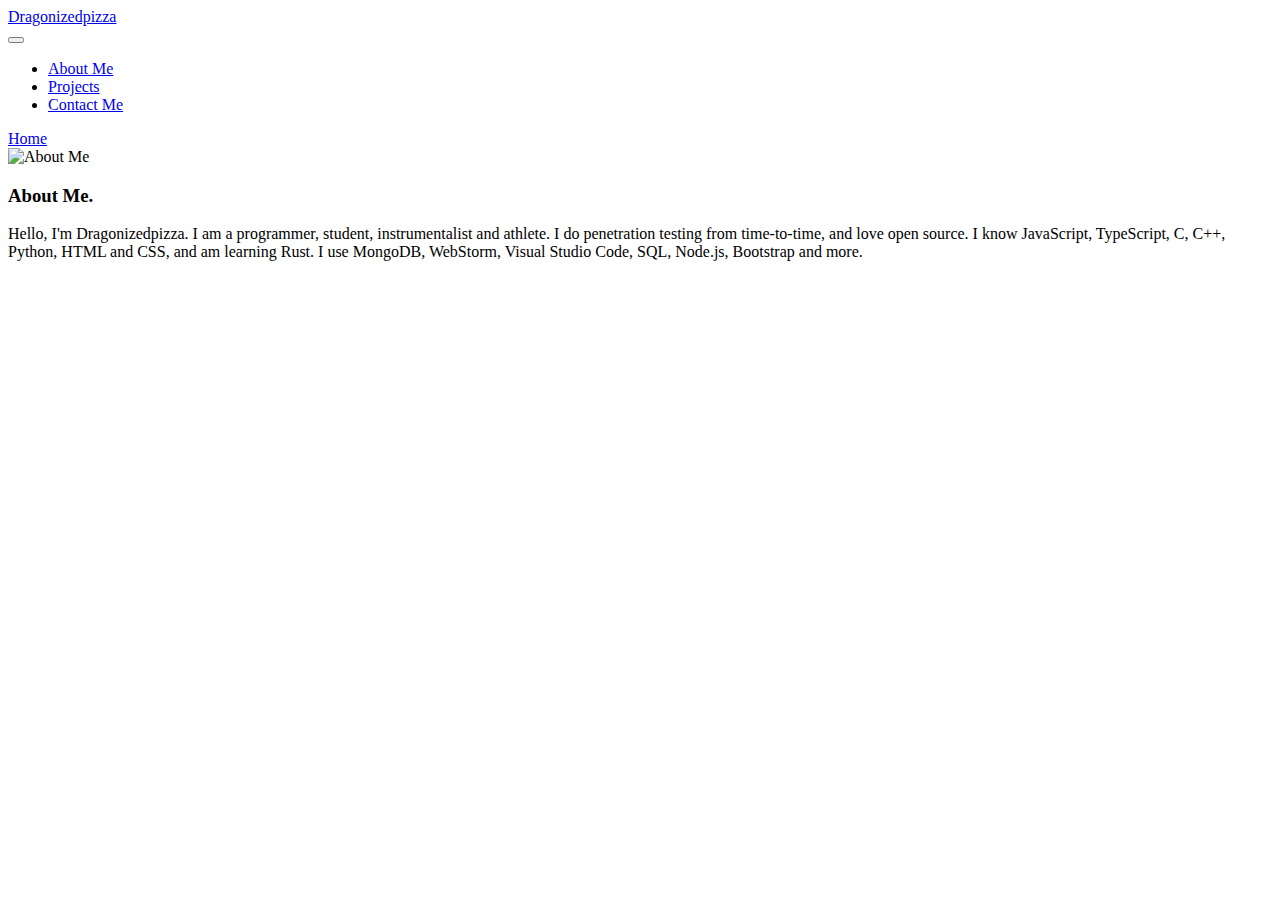
==== About.html @ d70309a0 "fix" ====
<!DOCTYPE html>
<html>
  <head>
    <meta name="description" content="Dragonizedpizza's website, including their about me, current projects and more." />

    <!-- Embed construction. -->

    <meta property="og:title" content="About Me | Dragonizedpizza">
    <meta property="og:description" content="Dragonizedpizza's website, including their about me, current projects and more.">
    <meta property="og:site_name" content="Dragonizedpizza.com">
    <link rel="shortcut icon" href="https://raw.githubusercontent.com/Dragonizedpizza/Dragonizedpizza/main/assets/Banner.jpg" type="image/x-icon">
    <meta property="og:image" content="https://raw.githubusercontent.com/Dragonizedpizza/Dragonizedpizza/main/assets/Banner.jpg">
    <meta property="og:image:width" content="3507">
    <meta property="og:image:height" content="947">
    <meta property="og:url" content="https://dragonizedpizza.com">
    <meta name="theme-color" content="#9d00ff">

    <!-- Over. -->
    <meta charset="UTF-8" />
    <meta http-equiv="X-UA-Compatible" content="IE=edge" />
    <meta name="generator" content="Dragonizedpizza.com" />
    <meta
      name="viewport"
      content="width=device-width, initial-scale=1, minimum-scale=1"
    />
    <link
      rel="shortcut icon"
      href="assets/images/logo.png"
      type="image/x-icon"
    />
    <meta name="description" content="" />

    <title>About</title>
    <link rel="stylesheet" href="assets/bootstrap/css/bootstrap.min.css" />
    <link rel="stylesheet" href="assets/bootstrap/css/bootstrap-grid.min.css" />
    <link
      rel="stylesheet"
      href="assets/bootstrap/css/bootstrap-reboot.min.css"
    />
    <link rel="stylesheet" href="assets/dropdown/css/style.css" />
    <link rel="stylesheet" href="assets/socicon/css/styles.css" />
    <link rel="stylesheet" href="assets/theme/css/style.css" />
    <link
      rel="preload"
      href="https://fonts.googleapis.com/css?family=Jost:100,200,300,400,500,600,700,800,900,100i,200i,300i,400i,500i,600i,700i,800i,900i&display=swap"
      as="style"
      onload="this.onload=null;this.rel='stylesheet'"
    />
    <noscript
      ><link
        rel="stylesheet"
        href="https://fonts.googleapis.com/css?family=Jost:100,200,300,400,500,600,700,800,900,100i,200i,300i,400i,500i,600i,700i,800i,900i&display=swap"
    /></noscript>
    <link
      rel="preload"
      as="style"
      href="assets/theme/css/additional.css"
    />
    <link
      rel="stylesheet"
      href="assets/theme/css/additional.css"
      type="text/css"
    />
  </head>
  <body>
    <section
      data-bs-version="5.1"
      class="menu menu2 cid-sIigfOzFpe"
      once="menu"
      id="menu2-9"
    >
      <nav class="navbar navbar-dropdown navbar-fixed-top navbar-expand-lg">
        <div class="container-fluid">
          <div class="navbar-brand">
            <span class="navbar-caption-wrap"
              ><a
                class="navbar-caption text-white display-7"
                href="https://dragonizedpizza.com"
                >Dragonizedpizza</a
              ></span
            >
          </div>
          <button
            class="navbar-toggler"
            type="button"
            data-toggle="collapse"
            data-bs-toggle="collapse"
            data-target="#navbarSupportedContent"
            data-bs-target="#navbarSupportedContent"
            aria-controls="navbarNavAltMarkup"
            aria-expanded="false"
            aria-label="Toggle navigation"
          >
            <div class="hamburger">
              <span></span>
              <span></span>
              <span></span>
              <span></span>
            </div>
          </button>
          <div class="collapse navbar-collapse" id="navbarSupportedContent">
            <ul class="navbar-nav nav-dropdown" data-app-modern-menu="true">
              <li class="nav-item">
                <a
                  class="nav-link link text-white text-primary display-4"
                  href="About.html"
                >
                  About Me</a
                >
              </li>
              <li class="nav-item">
                <a
                  class="nav-link link text-white text-primary display-4"
                  href="Projects.html"
                  >Projects</a
                >
              </li>
              <li class="nav-item">
                <a
                  class="nav-link link text-white text-primary display-4"
                  href="Contact.html"
                  >Contact Me</a
                >
              </li>
            </ul>

            <div class="navbar-buttons mbr-section-btn">
              <a class="btn btn-primary display-4" href="index.html">Home</a>
            </div>
          </div>
        </div>
      </nav>
    </section>

    <section data-bs-version="5.1" class="image1 cid-sIipXWTB4O" id="image1-a">
      <div class="container">
        <div class="row align-items-center">
          <div class="col-12 col-lg-8">
            <div class="image-wrapper">
              <img src="assets/images/mbr-1256x705.jpg" alt="About Me" />
              <p
                class="
                  mbr-description mbr-fonts-style
                  pt-2
                  align-center
                  display-4
                "
              ></p>
            </div>
          </div>
          <div class="col-12 col-lg">
            <div class="text-wrapper">
              <h3 class="mbr-section-title mbr-fonts-style mb-3 display-5">
                <strong>About Me.</strong>
              </h3>
              <p class="mbr-text mbr-fonts-style display-7">
                Hello, I'm Dragonizedpizza. I am a programmer, student,
                instrumentalist and athlete. I do penetration testing from
                time-to-time, and love open source. I know JavaScript, TypeScript, C, C++,
                Python, HTML and CSS, and am learning Rust. I use MongoDB,
                WebStorm, Visual Studio Code, SQL, Node.js, Bootstrap and more.
              </p>
            </div>
          </div>
        </div>
      </div>
    </section>
    <section
      style="
        background-color: #fff;
        font-family: -apple-system, BlinkMacSystemFont, 'Segoe UI', 'Roboto',
          'Helvetica Neue', Arial, sans-serif;
        color: #aaa;
        font-size: 12px;
        padding: 0;
        align-items: center;
        display: flex;
      "
    >
    </section>
    <script src="assets/bootstrap/js/bootstrap.bundle.min.js"></script>
    <script src="assets/smoothscroll/smooth-scroll.js"></script>
    <script src="assets/ytplayer/index.js"></script>
    <script src="assets/dropdown/js/navbar-dropdown.js"></script>
    <script src="assets/theme/js/script.js"></script>
  </body>
</html>
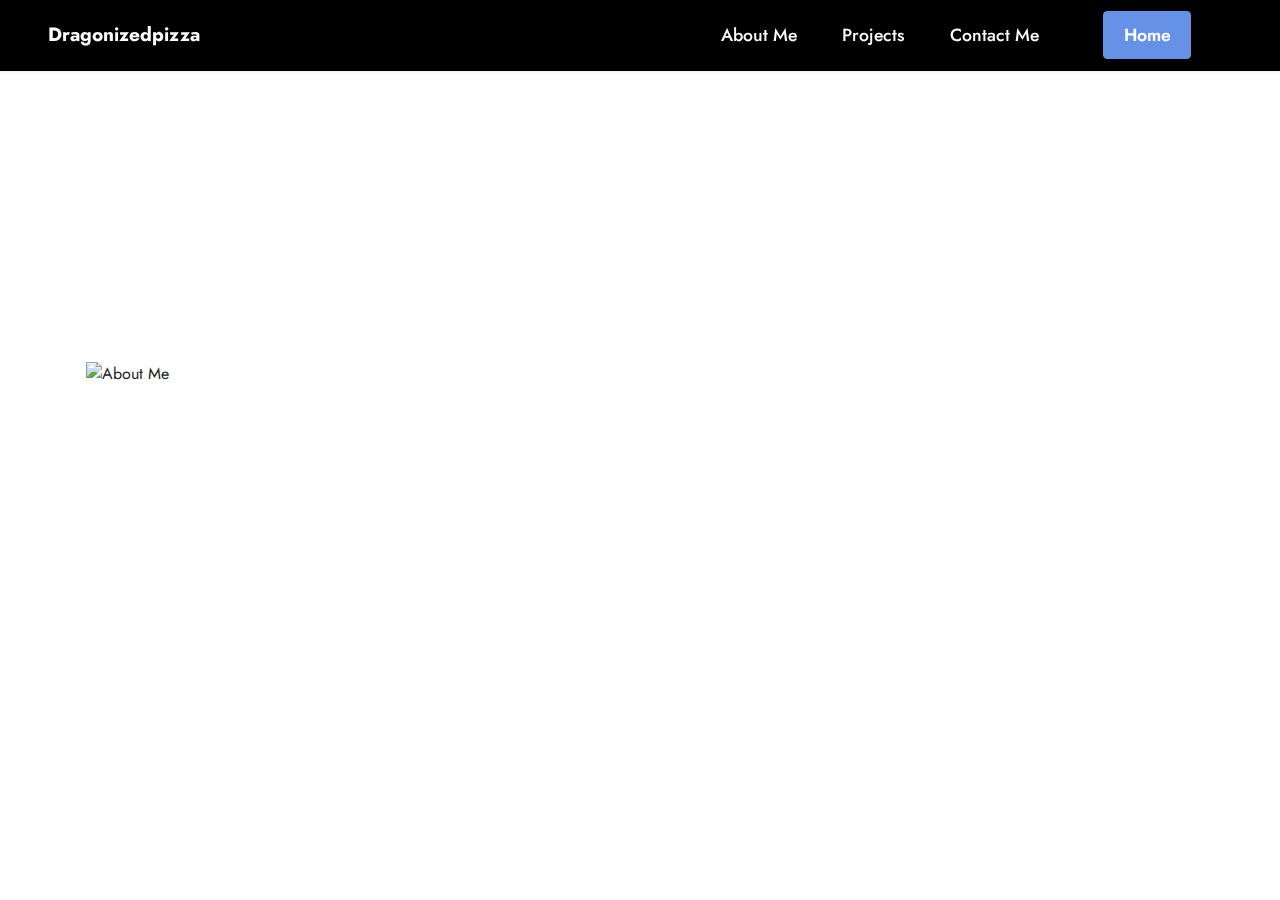
==== commit 79548d2a: "fix" ====
--- a/About.html
+++ b/About.html
@@ -1,187 +1,240 @@
 <!DOCTYPE html>
 <html>
-  <head>
-    <meta name="description" content="Dragonizedpizza's website, including their about me, current projects and more." />
-
-    <!-- Embed construction. -->
-
-    <meta property="og:title" content="About Me | Dragonizedpizza">
-    <meta property="og:description" content="Dragonizedpizza's website, including their about me, current projects and more.">
-    <meta property="og:site_name" content="Dragonizedpizza.com">
-    <link rel="shortcut icon" href="https://raw.githubusercontent.com/Dragonizedpizza/Dragonizedpizza/main/assets/Banner.jpg" type="image/x-icon">
-    <meta property="og:image" content="https://raw.githubusercontent.com/Dragonizedpizza/Dragonizedpizza/main/assets/Banner.jpg">
-    <meta property="og:image:width" content="3507">
-    <meta property="og:image:height" content="947">
-    <meta property="og:url" content="https://dragonizedpizza.com">
-    <meta name="theme-color" content="#9d00ff">
-
-    <!-- Over. -->
-    <meta charset="UTF-8" />
-    <meta http-equiv="X-UA-Compatible" content="IE=edge" />
-    <meta name="generator" content="Dragonizedpizza.com" />
-    <meta
-      name="viewport"
-      content="width=device-width, initial-scale=1, minimum-scale=1"
-    />
-    <link
-      rel="shortcut icon"
-      href="assets/images/logo.png"
-      type="image/x-icon"
-    />
-    <meta name="description" content="" />
-
-    <title>About</title>
-    <link rel="stylesheet" href="assets/bootstrap/css/bootstrap.min.css" />
-    <link rel="stylesheet" href="assets/bootstrap/css/bootstrap-grid.min.css" />
-    <link
-      rel="stylesheet"
-      href="assets/bootstrap/css/bootstrap-reboot.min.css"
-    />
-    <link rel="stylesheet" href="assets/dropdown/css/style.css" />
-    <link rel="stylesheet" href="assets/socicon/css/styles.css" />
-    <link rel="stylesheet" href="assets/theme/css/style.css" />
-    <link
-      rel="preload"
-      href="https://fonts.googleapis.com/css?family=Jost:100,200,300,400,500,600,700,800,900,100i,200i,300i,400i,500i,600i,700i,800i,900i&display=swap"
-      as="style"
-      onload="this.onload=null;this.rel='stylesheet'"
-    />
-    <noscript
-      ><link
-        rel="stylesheet"
-        href="https://fonts.googleapis.com/css?family=Jost:100,200,300,400,500,600,700,800,900,100i,200i,300i,400i,500i,600i,700i,800i,900i&display=swap"
-    /></noscript>
-    <link
-      rel="preload"
-      as="style"
-      href="assets/theme/css/additional.css"
-    />
-    <link
-      rel="stylesheet"
-      href="assets/theme/css/additional.css"
-      type="text/css"
-    />
-  </head>
-  <body>
-    <section
-      data-bs-version="5.1"
-      class="menu menu2 cid-sIigfOzFpe"
-      once="menu"
-      id="menu2-9"
-    >
-      <nav class="navbar navbar-dropdown navbar-fixed-top navbar-expand-lg">
-        <div class="container-fluid">
-          <div class="navbar-brand">
-            <span class="navbar-caption-wrap"
-              ><a
-                class="navbar-caption text-white display-7"
-                href="https://dragonizedpizza.com"
-                >Dragonizedpizza</a
-              ></span
-            >
-          </div>
-          <button
-            class="navbar-toggler"
-            type="button"
-            data-toggle="collapse"
-            data-bs-toggle="collapse"
-            data-target="#navbarSupportedContent"
-            data-bs-target="#navbarSupportedContent"
-            aria-controls="navbarNavAltMarkup"
-            aria-expanded="false"
-            aria-label="Toggle navigation"
-          >
-            <div class="hamburger">
-              <span></span>
-              <span></span>
-              <span></span>
-              <span></span>
-            </div>
-          </button>
-          <div class="collapse navbar-collapse" id="navbarSupportedContent">
-            <ul class="navbar-nav nav-dropdown" data-app-modern-menu="true">
-              <li class="nav-item">
-                <a
-                  class="nav-link link text-white text-primary display-4"
-                  href="About.html"
-                >
-                  About Me</a
-                >
-              </li>
-              <li class="nav-item">
-                <a
-                  class="nav-link link text-white text-primary display-4"
-                  href="Projects.html"
-                  >Projects</a
-                >
-              </li>
-              <li class="nav-item">
-                <a
-                  class="nav-link link text-white text-primary display-4"
-                  href="Contact.html"
-                  >Contact Me</a
-                >
-              </li>
-            </ul>
-
-            <div class="navbar-buttons mbr-section-btn">
-              <a class="btn btn-primary display-4" href="index.html">Home</a>
-            </div>
-          </div>
-        </div>
-      </nav>
-    </section>
-
-    <section data-bs-version="5.1" class="image1 cid-sIipXWTB4O" id="image1-a">
-      <div class="container">
-        <div class="row align-items-center">
-          <div class="col-12 col-lg-8">
-            <div class="image-wrapper">
-              <img src="assets/images/mbr-1256x705.jpg" alt="About Me" />
-              <p
-                class="
-                  mbr-description mbr-fonts-style
-                  pt-2
-                  align-center
-                  display-4
-                "
-              ></p>
-            </div>
-          </div>
-          <div class="col-12 col-lg">
-            <div class="text-wrapper">
-              <h3 class="mbr-section-title mbr-fonts-style mb-3 display-5">
-                <strong>About Me.</strong>
-              </h3>
-              <p class="mbr-text mbr-fonts-style display-7">
-                Hello, I'm Dragonizedpizza. I am a programmer, student,
-                instrumentalist and athlete. I do penetration testing from
-                time-to-time, and love open source. I know JavaScript, TypeScript, C, C++,
-                Python, HTML and CSS, and am learning Rust. I use MongoDB,
-                WebStorm, Visual Studio Code, SQL, Node.js, Bootstrap and more.
-              </p>
-            </div>
-          </div>
-        </div>
-      </div>
-    </section>
-    <section
-      style="
-        background-color: #fff;
-        font-family: -apple-system, BlinkMacSystemFont, 'Segoe UI', 'Roboto',
-          'Helvetica Neue', Arial, sans-serif;
-        color: #aaa;
-        font-size: 12px;
-        padding: 0;
-        align-items: center;
-        display: flex;
-      "
-    >
-    </section>
-    <script src="assets/bootstrap/js/bootstrap.bundle.min.js"></script>
-    <script src="assets/smoothscroll/smooth-scroll.js"></script>
-    <script src="assets/ytplayer/index.js"></script>
-    <script src="assets/dropdown/js/navbar-dropdown.js"></script>
-    <script src="assets/theme/js/script.js"></script>
-  </body>
+	<head>
+		<meta
+			name="description"
+			content="Dragonizedpizza's website, including their about me, current projects and more."
+		/>
+
+		<!-- Embed construction. -->
+
+		<meta property="og:title" content="About Me | Dragonizedpizza" />
+		<meta
+			property="og:description"
+			content="Dragonizedpizza's website, including their about me, current projects and more."
+		/>
+		<meta property="og:site_name" content="Dragonizedpizza.com" />
+		<link
+			rel="shortcut icon"
+			href="https://raw.githubusercontent.com/Dragonizedpizza/Dragonizedpizza/main/assets/Banner.jpg"
+			type="image/x-icon"
+		/>
+		<meta
+			property="og:image"
+			content="https://raw.githubusercontent.com/Dragonizedpizza/Dragonizedpizza/main/assets/Banner.jpg"
+		/>
+		<meta property="og:image:width" content="3507" />
+		<meta property="og:image:height" content="947" />
+		<meta property="og:url" content="https://dragonizedpizza.com" />
+		<meta name="theme-color" content="#9d00ff" />
+
+		<!-- Over. -->
+		<meta charset="UTF-8" />
+		<meta http-equiv="X-UA-Compatible" content="IE=edge" />
+		<meta name="generator" content="Dragonizedpizza.com" />
+		<meta
+			name="viewport"
+			content="width=device-width, initial-scale=1, minimum-scale=1"
+		/>
+		<link
+			rel="shortcut icon"
+			href="assets/images/logo.png"
+			type="image/x-icon"
+		/>
+		<meta name="description" content="" />
+
+		<title>About</title>
+		<link rel="stylesheet" href="assets/bootstrap/css/bootstrap.min.css" />
+		<link
+			rel="stylesheet"
+			href="assets/bootstrap/css/bootstrap-grid.min.css"
+		/>
+		<link
+			rel="stylesheet"
+			href="assets/bootstrap/css/bootstrap-reboot.min.css"
+		/>
+		<link rel="stylesheet" href="assets/dropdown/css/style.css" />
+		<link rel="stylesheet" href="assets/socicon/css/styles.css" />
+		<link rel="stylesheet" href="assets/theme/css/style.css" />
+		<link
+			rel="preload"
+			href="https://fonts.googleapis.com/css?family=Jost:100,200,300,400,500,600,700,800,900,100i,200i,300i,400i,500i,600i,700i,800i,900i&display=swap"
+			as="style"
+			onload="this.onload=null;this.rel='stylesheet'"
+		/>
+		<noscript
+			><link
+				rel="stylesheet"
+				href="https://fonts.googleapis.com/css?family=Jost:100,200,300,400,500,600,700,800,900,100i,200i,300i,400i,500i,600i,700i,800i,900i&display=swap"
+		/></noscript>
+		<link rel="preload" as="style" href="assets/theme/css/additional.css" />
+		<link
+			rel="stylesheet"
+			href="assets/theme/css/additional.css"
+			type="text/css"
+		/>
+	</head>
+	<body>
+		<section
+			data-bs-version="5.1"
+			class="menu menu2 cid-sIigfOzFpe"
+			once="menu"
+			id="menu2-9"
+		>
+			<nav
+				class="navbar navbar-dropdown navbar-fixed-top navbar-expand-lg"
+			>
+				<div class="container-fluid">
+					<div class="navbar-brand">
+						<span class="navbar-caption-wrap"
+							><a
+								class="navbar-caption text-white display-7"
+								href="https://dragonizedpizza.com"
+								>Dragonizedpizza</a
+							></span
+						>
+					</div>
+					<button
+						class="navbar-toggler"
+						type="button"
+						data-toggle="collapse"
+						data-bs-toggle="collapse"
+						data-target="#navbarSupportedContent"
+						data-bs-target="#navbarSupportedContent"
+						aria-controls="navbarNavAltMarkup"
+						aria-expanded="false"
+						aria-label="Toggle navigation"
+					>
+						<div class="hamburger">
+							<span></span>
+							<span></span>
+							<span></span>
+							<span></span>
+						</div>
+					</button>
+					<div
+						class="collapse navbar-collapse"
+						id="navbarSupportedContent"
+					>
+						<ul
+							class="navbar-nav nav-dropdown"
+							data-app-modern-menu="true"
+						>
+							<li class="nav-item">
+								<a
+									class="
+										nav-link
+										link
+										text-white text-primary
+										display-4
+									"
+									href="About.html"
+								>
+									About Me</a
+								>
+							</li>
+							<li class="nav-item">
+								<a
+									class="
+										nav-link
+										link
+										text-white text-primary
+										display-4
+									"
+									href="Projects.html"
+									>Projects</a
+								>
+							</li>
+							<li class="nav-item">
+								<a
+									class="
+										nav-link
+										link
+										text-white text-primary
+										display-4
+									"
+									href="Contact.html"
+									>Contact Me</a
+								>
+							</li>
+						</ul>
+
+						<div class="navbar-buttons mbr-section-btn">
+							<a
+								class="btn btn-primary display-4"
+								href="index.html"
+								>Home</a
+							>
+						</div>
+					</div>
+				</div>
+			</nav>
+		</section>
+
+		<section
+			data-bs-version="5.1"
+			class="image1 cid-sIipXWTB4O"
+			id="image1-a"
+		>
+			<div class="container">
+				<div class="row align-items-center">
+					<div class="col-12 col-lg-8">
+						<div class="image-wrapper">
+							<img
+								src="assets/images/mbr-1256x705.jpg"
+								alt="About Me"
+							/>
+							<p
+								class="
+									mbr-description mbr-fonts-style
+									pt-2
+									align-center
+									display-4
+								"
+							></p>
+						</div>
+					</div>
+					<div class="col-12 col-lg">
+						<div class="text-wrapper">
+							<h3
+								class="
+									mbr-section-title mbr-fonts-style
+									mb-3
+									display-5
+								"
+							>
+								<strong>About Me.</strong>
+							</h3>
+							<p class="mbr-text mbr-fonts-style display-7">
+								Hello, I'm Dragonizedpizza. I am a programmer,
+								student, instrumentalist and athlete. I do
+								penetration testing from time-to-time, and love
+								open source. I know JavaScript, TypeScript, C,
+								C++, Python, HTML and CSS, and am learning Rust.
+								I use MongoDB, WebStorm, Visual Studio Code,
+								SQL, Node.js, Bootstrap and more.
+							</p>
+						</div>
+					</div>
+				</div>
+			</div>
+		</section>
+		<section
+			style="
+				background-color: #fff;
+				font-family: -apple-system, BlinkMacSystemFont, 'Segoe UI',
+					'Roboto', 'Helvetica Neue', Arial, sans-serif;
+				color: #aaa;
+				font-size: 12px;
+				padding: 0;
+				align-items: center;
+				display: flex;
+			"
+		></section>
+		<script src="assets/bootstrap/js/bootstrap.bundle.min.js"></script>
+		<script src="assets/smoothscroll/smooth-scroll.js"></script>
+		<script src="assets/ytplayer/index.js"></script>
+		<script src="assets/dropdown/js/navbar-dropdown.js"></script>
+		<script src="assets/theme/js/script.js"></script>
+	</body>
 </html>
--- a/assets/dropdown/css/style.css
+++ b/assets/dropdown/css/style.css
@@ -0,0 +1,329 @@
+.navbar-dropdown {
+	left: 0;
+	padding: 0;
+	position: absolute;
+	right: 0;
+	top: 0;
+	transition: all 0.45s ease;
+	z-index: 1030;
+	background: #282828;
+}
+.navbar-dropdown .navbar-logo {
+	margin-right: 0.8rem;
+	transition: margin 0.3s ease-in-out;
+	vertical-align: middle;
+}
+.navbar-dropdown .navbar-logo img {
+	height: 3.125rem;
+	transition: all 0.3s ease-in-out;
+}
+.navbar-dropdown .navbar-logo.mbr-iconfont {
+	font-size: 3.125rem;
+	line-height: 3.125rem;
+}
+.navbar-dropdown .navbar-caption {
+	font-weight: 700;
+	white-space: normal;
+	vertical-align: -4px;
+	line-height: 3.125rem !important;
+}
+.navbar-dropdown .navbar-caption,
+.navbar-dropdown .navbar-caption:hover {
+	color: inherit;
+	text-decoration: none;
+}
+.navbar-dropdown .mbr-iconfont + .navbar-caption {
+	vertical-align: -1px;
+}
+.navbar-dropdown.navbar-fixed-top {
+	position: fixed;
+}
+.navbar-dropdown .navbar-brand span {
+	vertical-align: -4px;
+}
+.navbar-dropdown.bg-color.transparent {
+	background: none;
+}
+.navbar-dropdown.navbar-short .navbar-brand {
+	padding: 0.625rem 0;
+}
+.navbar-dropdown.navbar-short .navbar-brand span {
+	vertical-align: -1px;
+}
+.navbar-dropdown.navbar-short .navbar-caption {
+	line-height: 2.375rem !important;
+	vertical-align: -2px;
+}
+.navbar-dropdown.navbar-short .navbar-logo {
+	margin-right: 0.5rem;
+}
+.navbar-dropdown.navbar-short .navbar-logo img {
+	height: 2.375rem;
+}
+.navbar-dropdown.navbar-short .navbar-logo.mbr-iconfont {
+	font-size: 2.375rem;
+	line-height: 2.375rem;
+}
+.navbar-dropdown.navbar-short .mbr-table-cell {
+	height: 3.625rem;
+}
+.navbar-dropdown .navbar-close {
+	left: 0.6875rem;
+	position: fixed;
+	top: 0.75rem;
+	z-index: 1000;
+}
+.navbar-dropdown .hamburger-icon {
+	content: "";
+	display: inline-block;
+	vertical-align: middle;
+	width: 16px;
+	-webkit-box-shadow: 0 -6px 0 1px #282828, 0 0 0 1px #282828,
+		0 6px 0 1px #282828;
+	-moz-box-shadow: 0 -6px 0 1px #282828, 0 0 0 1px #282828,
+		0 6px 0 1px #282828;
+	box-shadow: 0 -6px 0 1px #282828, 0 0 0 1px #282828, 0 6px 0 1px #282828;
+}
+
+.dropdown-menu .dropdown-toggle[data-toggle="dropdown-submenu"]::after {
+	border-bottom: 0.35em solid transparent;
+	border-left: 0.35em solid;
+	border-right: 0;
+	border-top: 0.35em solid transparent;
+	margin-left: 0.3rem;
+}
+
+.dropdown-menu .dropdown-item:focus {
+	outline: 0;
+}
+
+.nav-dropdown {
+	font-size: 0.75rem;
+	font-weight: 500;
+	height: auto !important;
+}
+.nav-dropdown .nav-btn {
+	padding-left: 1rem;
+}
+.nav-dropdown .link {
+	margin: 0.667em 1.667em;
+	font-weight: 500;
+	padding: 0;
+	transition: color 0.2s ease-in-out;
+}
+.nav-dropdown .link.dropdown-toggle {
+	margin-right: 2.583em;
+}
+.nav-dropdown .link.dropdown-toggle::after {
+	margin-left: 0.25rem;
+	border-top: 0.35em solid;
+	border-right: 0.35em solid transparent;
+	border-left: 0.35em solid transparent;
+	border-bottom: 0;
+}
+.nav-dropdown .link.dropdown-toggle[aria-expanded="true"] {
+	margin: 0;
+	padding: 0.667em 3.263em 0.667em 1.667em;
+}
+.nav-dropdown .link::after,
+.nav-dropdown .dropdown-item::after {
+	color: inherit;
+}
+.nav-dropdown .btn {
+	font-size: 0.75rem;
+	font-weight: 700;
+	letter-spacing: 0;
+	margin-bottom: 0;
+	padding-left: 1.25rem;
+	padding-right: 1.25rem;
+}
+.nav-dropdown .dropdown-menu {
+	border-radius: 0;
+	border: 0;
+	left: 0;
+	margin: 0;
+	padding-bottom: 1.25rem;
+	padding-top: 1.25rem;
+	position: relative;
+}
+.nav-dropdown .dropdown-submenu {
+	margin-left: 0.125rem;
+	top: 0;
+}
+.nav-dropdown .dropdown-item {
+	font-weight: 500;
+	line-height: 2;
+	padding: 0.3846em 4.615em 0.3846em 1.5385em;
+	position: relative;
+	transition: color 0.2s ease-in-out, background-color 0.2s ease-in-out;
+}
+.nav-dropdown .dropdown-item::after {
+	margin-top: -0.3077em;
+	position: absolute;
+	right: 1.1538em;
+	top: 50%;
+}
+.nav-dropdown .dropdown-item:focus,
+.nav-dropdown .dropdown-item:hover {
+	background: none;
+}
+
+@media (max-width: 767px) {
+	.nav-dropdown.navbar-toggleable-sm {
+		bottom: 0;
+		display: none;
+		left: 0;
+		overflow-x: hidden;
+		position: fixed;
+		top: 0;
+		transform: translateX(-100%);
+		-ms-transform: translateX(-100%);
+		-webkit-transform: translateX(-100%);
+		width: 18.75rem;
+		z-index: 999;
+	}
+}
+.nav-dropdown.navbar-toggleable-xl {
+	bottom: 0;
+	display: none;
+	left: 0;
+	overflow-x: hidden;
+	position: fixed;
+	top: 0;
+	transform: translateX(-100%);
+	-ms-transform: translateX(-100%);
+	-webkit-transform: translateX(-100%);
+	width: 18.75rem;
+	z-index: 999;
+}
+
+.nav-dropdown-sm {
+	display: block !important;
+	overflow-x: hidden;
+	overflow: auto;
+	padding-top: 3.875rem;
+}
+.nav-dropdown-sm::after {
+	content: "";
+	display: block;
+	height: 3rem;
+	width: 100%;
+}
+.nav-dropdown-sm.collapse.in ~ .navbar-close {
+	display: block !important;
+}
+.nav-dropdown-sm.collapsing,
+.nav-dropdown-sm.collapse.in {
+	transform: translateX(0);
+	-ms-transform: translateX(0);
+	-webkit-transform: translateX(0);
+	transition: all 0.25s ease-out;
+	-webkit-transition: all 0.25s ease-out;
+	background: #282828;
+}
+.nav-dropdown-sm.collapsing[aria-expanded="false"] {
+	transform: translateX(-100%);
+	-ms-transform: translateX(-100%);
+	-webkit-transform: translateX(-100%);
+}
+.nav-dropdown-sm .nav-item {
+	display: block;
+	margin-left: 0 !important;
+	padding-left: 0;
+}
+.nav-dropdown-sm .link,
+.nav-dropdown-sm .dropdown-item {
+	border-top: 1px dotted rgba(255, 255, 255, 0.1);
+	font-size: 0.8125rem;
+	line-height: 1.6;
+	margin: 0 !important;
+	padding: 0.875rem 2.4rem 0.875rem 1.5625rem !important;
+	position: relative;
+	white-space: normal;
+}
+.nav-dropdown-sm .link:focus,
+.nav-dropdown-sm .link:hover,
+.nav-dropdown-sm .dropdown-item:focus,
+.nav-dropdown-sm .dropdown-item:hover {
+	background: rgba(0, 0, 0, 0.2) !important;
+	color: #c0a375;
+}
+.nav-dropdown-sm .nav-btn {
+	position: relative;
+	padding: 1.5625rem 1.5625rem 0 1.5625rem;
+}
+.nav-dropdown-sm .nav-btn::before {
+	border-top: 1px dotted rgba(255, 255, 255, 0.1);
+	content: "";
+	left: 0;
+	position: absolute;
+	top: 0;
+	width: 100%;
+}
+.nav-dropdown-sm .nav-btn + .nav-btn {
+	padding-top: 0.625rem;
+}
+.nav-dropdown-sm .nav-btn + .nav-btn::before {
+	display: none;
+}
+.nav-dropdown-sm .btn {
+	padding: 0.625rem 0;
+}
+.nav-dropdown-sm .dropdown-toggle[data-toggle="dropdown-submenu"]::after {
+	margin-left: 0.25rem;
+	border-top: 0.35em solid;
+	border-right: 0.35em solid transparent;
+	border-left: 0.35em solid transparent;
+	border-bottom: 0;
+}
+.nav-dropdown-sm
+	.dropdown-toggle[data-toggle="dropdown-submenu"][aria-expanded="true"]::after {
+	border-top: 0;
+	border-right: 0.35em solid transparent;
+	border-left: 0.35em solid transparent;
+	border-bottom: 0.35em solid;
+}
+.nav-dropdown-sm .dropdown-menu {
+	margin: 0;
+	padding: 0;
+	position: relative;
+	top: 0;
+	left: 0;
+	width: 100%;
+	border: 0;
+	float: none;
+	border-radius: 0;
+	background: none;
+}
+.nav-dropdown-sm .dropdown-submenu {
+	left: 100%;
+	margin-left: 0.125rem;
+	margin-top: -1.25rem;
+	top: 0;
+}
+
+.navbar-toggleable-sm .nav-dropdown .dropdown-menu {
+	position: absolute;
+}
+
+.navbar-toggleable-sm .nav-dropdown .dropdown-submenu {
+	left: 100%;
+	margin-left: 0.125rem;
+	margin-top: -1.25rem;
+	top: 0;
+}
+
+.navbar-toggleable-sm.opened .nav-dropdown .dropdown-menu {
+	position: relative;
+}
+
+.navbar-toggleable-sm.opened .nav-dropdown .dropdown-submenu {
+	left: 0;
+	margin-left: 00rem;
+	margin-top: 0rem;
+	top: 0;
+}
+
+.is-builder .nav-dropdown.collapsing {
+	transition: none !important;
+}
--- a/assets/socicon/css/styles.css
+++ b/assets/socicon/css/styles.css
@@ -0,0 +1,935 @@
+@charset "UTF-8";
+
+@font-face {
+	font-family: "Socicon";
+	src: url("../fonts/socicon.eot");
+	src: url("../fonts/socicon.eot?#iefix") format("embedded-opentype"),
+		url("../fonts/socicon.woff2") format("woff2"),
+		url("../fonts/socicon.ttf") format("truetype"),
+		url("../fonts/socicon.woff") format("woff"),
+		url("../fonts/socicon.svg#socicon") format("svg");
+	font-weight: normal;
+	font-style: normal;
+	font-display: swap;
+}
+
+[data-icon]:before {
+	font-family: "socicon" !important;
+	content: attr(data-icon);
+	font-style: normal !important;
+	font-weight: normal !important;
+	font-variant: normal !important;
+	text-transform: none !important;
+	speak: none;
+	line-height: 1;
+	-webkit-font-smoothing: antialiased;
+	-moz-osx-font-smoothing: grayscale;
+}
+
+[class^="socicon-"],
+[class*=" socicon-"] {
+	/* use !important to prevent issues with browser extensions that change fonts */
+	font-family: "Socicon" !important;
+	speak: none;
+	font-style: normal;
+	font-weight: normal;
+	font-variant: normal;
+	text-transform: none;
+	line-height: 1;
+
+	/* Better Font Rendering =========== */
+	-webkit-font-smoothing: antialiased;
+	-moz-osx-font-smoothing: grayscale;
+}
+
+.socicon-eitaa:before {
+	content: "\e97c";
+}
+.socicon-soroush:before {
+	content: "\e97d";
+}
+.socicon-bale:before {
+	content: "\e97e";
+}
+.socicon-zazzle:before {
+	content: "\e97b";
+}
+.socicon-society6:before {
+	content: "\e97a";
+}
+.socicon-redbubble:before {
+	content: "\e979";
+}
+.socicon-avvo:before {
+	content: "\e978";
+}
+.socicon-stitcher:before {
+	content: "\e977";
+}
+.socicon-googlehangouts:before {
+	content: "\e974";
+}
+.socicon-dlive:before {
+	content: "\e975";
+}
+.socicon-vsco:before {
+	content: "\e976";
+}
+.socicon-flipboard:before {
+	content: "\e973";
+}
+.socicon-ubuntu:before {
+	content: "\e958";
+}
+.socicon-artstation:before {
+	content: "\e959";
+}
+.socicon-invision:before {
+	content: "\e95a";
+}
+.socicon-torial:before {
+	content: "\e95b";
+}
+.socicon-collectorz:before {
+	content: "\e95c";
+}
+.socicon-seenthis:before {
+	content: "\e95d";
+}
+.socicon-googleplaymusic:before {
+	content: "\e95e";
+}
+.socicon-debian:before {
+	content: "\e95f";
+}
+.socicon-filmfreeway:before {
+	content: "\e960";
+}
+.socicon-gnome:before {
+	content: "\e961";
+}
+.socicon-itchio:before {
+	content: "\e962";
+}
+.socicon-jamendo:before {
+	content: "\e963";
+}
+.socicon-mix:before {
+	content: "\e964";
+}
+.socicon-sharepoint:before {
+	content: "\e965";
+}
+.socicon-tinder:before {
+	content: "\e966";
+}
+.socicon-windguru:before {
+	content: "\e967";
+}
+.socicon-cdbaby:before {
+	content: "\e968";
+}
+.socicon-elementaryos:before {
+	content: "\e969";
+}
+.socicon-stage32:before {
+	content: "\e96a";
+}
+.socicon-tiktok:before {
+	content: "\e96b";
+}
+.socicon-gitter:before {
+	content: "\e96c";
+}
+.socicon-letterboxd:before {
+	content: "\e96d";
+}
+.socicon-threema:before {
+	content: "\e96e";
+}
+.socicon-splice:before {
+	content: "\e96f";
+}
+.socicon-metapop:before {
+	content: "\e970";
+}
+.socicon-naver:before {
+	content: "\e971";
+}
+.socicon-remote:before {
+	content: "\e972";
+}
+.socicon-internet:before {
+	content: "\e957";
+}
+.socicon-moddb:before {
+	content: "\e94b";
+}
+.socicon-indiedb:before {
+	content: "\e94c";
+}
+.socicon-traxsource:before {
+	content: "\e94d";
+}
+.socicon-gamefor:before {
+	content: "\e94e";
+}
+.socicon-pixiv:before {
+	content: "\e94f";
+}
+.socicon-myanimelist:before {
+	content: "\e950";
+}
+.socicon-blackberry:before {
+	content: "\e951";
+}
+.socicon-wickr:before {
+	content: "\e952";
+}
+.socicon-spip:before {
+	content: "\e953";
+}
+.socicon-napster:before {
+	content: "\e954";
+}
+.socicon-beatport:before {
+	content: "\e955";
+}
+.socicon-hackerone:before {
+	content: "\e956";
+}
+.socicon-hackernews:before {
+	content: "\e946";
+}
+.socicon-smashwords:before {
+	content: "\e947";
+}
+.socicon-kobo:before {
+	content: "\e948";
+}
+.socicon-bookbub:before {
+	content: "\e949";
+}
+.socicon-mailru:before {
+	content: "\e94a";
+}
+.socicon-gitlab:before {
+	content: "\e945";
+}
+.socicon-instructables:before {
+	content: "\e944";
+}
+.socicon-portfolio:before {
+	content: "\e943";
+}
+.socicon-codered:before {
+	content: "\e940";
+}
+.socicon-origin:before {
+	content: "\e941";
+}
+.socicon-nextdoor:before {
+	content: "\e942";
+}
+.socicon-udemy:before {
+	content: "\e93f";
+}
+.socicon-livemaster:before {
+	content: "\e93e";
+}
+.socicon-crunchbase:before {
+	content: "\e93b";
+}
+.socicon-homefy:before {
+	content: "\e93c";
+}
+.socicon-calendly:before {
+	content: "\e93d";
+}
+.socicon-realtor:before {
+	content: "\e90f";
+}
+.socicon-tidal:before {
+	content: "\e910";
+}
+.socicon-qobuz:before {
+	content: "\e911";
+}
+.socicon-natgeo:before {
+	content: "\e912";
+}
+.socicon-mastodon:before {
+	content: "\e913";
+}
+.socicon-unsplash:before {
+	content: "\e914";
+}
+.socicon-homeadvisor:before {
+	content: "\e915";
+}
+.socicon-angieslist:before {
+	content: "\e916";
+}
+.socicon-codepen:before {
+	content: "\e917";
+}
+.socicon-slack:before {
+	content: "\e918";
+}
+.socicon-openaigym:before {
+	content: "\e919";
+}
+.socicon-logmein:before {
+	content: "\e91a";
+}
+.socicon-fiverr:before {
+	content: "\e91b";
+}
+.socicon-gotomeeting:before {
+	content: "\e91c";
+}
+.socicon-aliexpress:before {
+	content: "\e91d";
+}
+.socicon-guru:before {
+	content: "\e91e";
+}
+.socicon-appstore:before {
+	content: "\e91f";
+}
+.socicon-homes:before {
+	content: "\e920";
+}
+.socicon-zoom:before {
+	content: "\e921";
+}
+.socicon-alibaba:before {
+	content: "\e922";
+}
+.socicon-craigslist:before {
+	content: "\e923";
+}
+.socicon-wix:before {
+	content: "\e924";
+}
+.socicon-redfin:before {
+	content: "\e925";
+}
+.socicon-googlecalendar:before {
+	content: "\e926";
+}
+.socicon-shopify:before {
+	content: "\e927";
+}
+.socicon-freelancer:before {
+	content: "\e928";
+}
+.socicon-seedrs:before {
+	content: "\e929";
+}
+.socicon-bing:before {
+	content: "\e92a";
+}
+.socicon-doodle:before {
+	content: "\e92b";
+}
+.socicon-bonanza:before {
+	content: "\e92c";
+}
+.socicon-squarespace:before {
+	content: "\e92d";
+}
+.socicon-toptal:before {
+	content: "\e92e";
+}
+.socicon-gust:before {
+	content: "\e92f";
+}
+.socicon-ask:before {
+	content: "\e930";
+}
+.socicon-trulia:before {
+	content: "\e931";
+}
+.socicon-loomly:before {
+	content: "\e932";
+}
+.socicon-ghost:before {
+	content: "\e933";
+}
+.socicon-upwork:before {
+	content: "\e934";
+}
+.socicon-fundable:before {
+	content: "\e935";
+}
+.socicon-booking:before {
+	content: "\e936";
+}
+.socicon-googlemaps:before {
+	content: "\e937";
+}
+.socicon-zillow:before {
+	content: "\e938";
+}
+.socicon-niconico:before {
+	content: "\e939";
+}
+.socicon-toneden:before {
+	content: "\e93a";
+}
+.socicon-augment:before {
+	content: "\e908";
+}
+.socicon-bitbucket:before {
+	content: "\e909";
+}
+.socicon-fyuse:before {
+	content: "\e90a";
+}
+.socicon-yt-gaming:before {
+	content: "\e90b";
+}
+.socicon-sketchfab:before {
+	content: "\e90c";
+}
+.socicon-mobcrush:before {
+	content: "\e90d";
+}
+.socicon-microsoft:before {
+	content: "\e90e";
+}
+.socicon-pandora:before {
+	content: "\e907";
+}
+.socicon-messenger:before {
+	content: "\e906";
+}
+.socicon-gamewisp:before {
+	content: "\e905";
+}
+.socicon-bloglovin:before {
+	content: "\e904";
+}
+.socicon-tunein:before {
+	content: "\e903";
+}
+.socicon-gamejolt:before {
+	content: "\e901";
+}
+.socicon-trello:before {
+	content: "\e902";
+}
+.socicon-spreadshirt:before {
+	content: "\e900";
+}
+.socicon-500px:before {
+	content: "\e000";
+}
+.socicon-8tracks:before {
+	content: "\e001";
+}
+.socicon-airbnb:before {
+	content: "\e002";
+}
+.socicon-alliance:before {
+	content: "\e003";
+}
+.socicon-amazon:before {
+	content: "\e004";
+}
+.socicon-amplement:before {
+	content: "\e005";
+}
+.socicon-android:before {
+	content: "\e006";
+}
+.socicon-angellist:before {
+	content: "\e007";
+}
+.socicon-apple:before {
+	content: "\e008";
+}
+.socicon-appnet:before {
+	content: "\e009";
+}
+.socicon-baidu:before {
+	content: "\e00a";
+}
+.socicon-bandcamp:before {
+	content: "\e00b";
+}
+.socicon-battlenet:before {
+	content: "\e00c";
+}
+.socicon-mixer:before {
+	content: "\e00d";
+}
+.socicon-bebee:before {
+	content: "\e00e";
+}
+.socicon-bebo:before {
+	content: "\e00f";
+}
+.socicon-behance:before {
+	content: "\e010";
+}
+.socicon-blizzard:before {
+	content: "\e011";
+}
+.soc